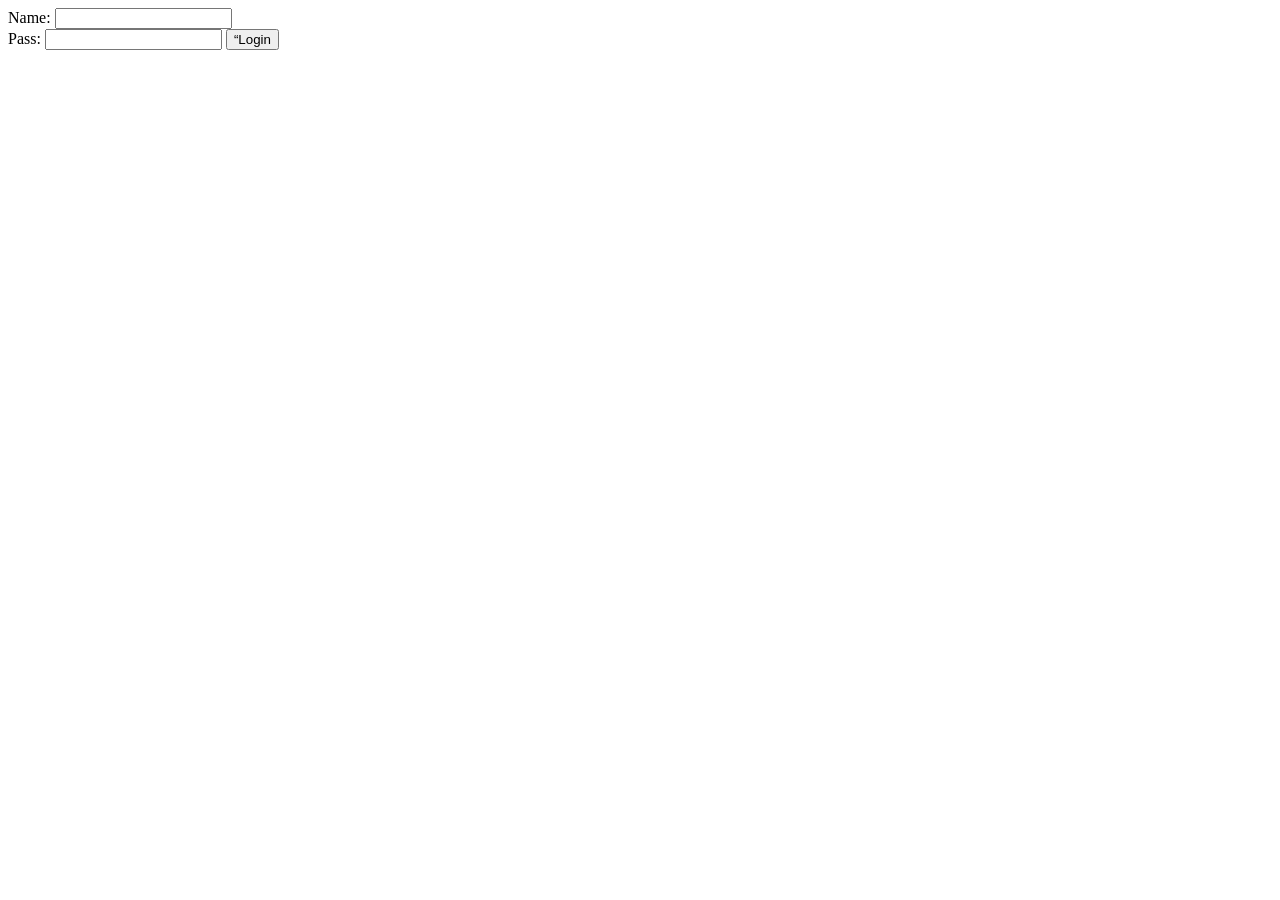
==== LoginCookie/src/main/webapp/Login.html @ ab11f49e "Initial commit: Add LoginCookie and LoginSession tasks" ====
<!DOCTYPE html>
<html>
<head>
<meta charset="UTF-8">
<title>Insert title here</title>
</head>
<body>
	<form action=“login " method=“Post">
		Name: <input type="text" name="username "> <br /> Pass: <input
			type="password" name="password" /> <input type="submit" value=“Login " />
	</form>
</body>
</html>
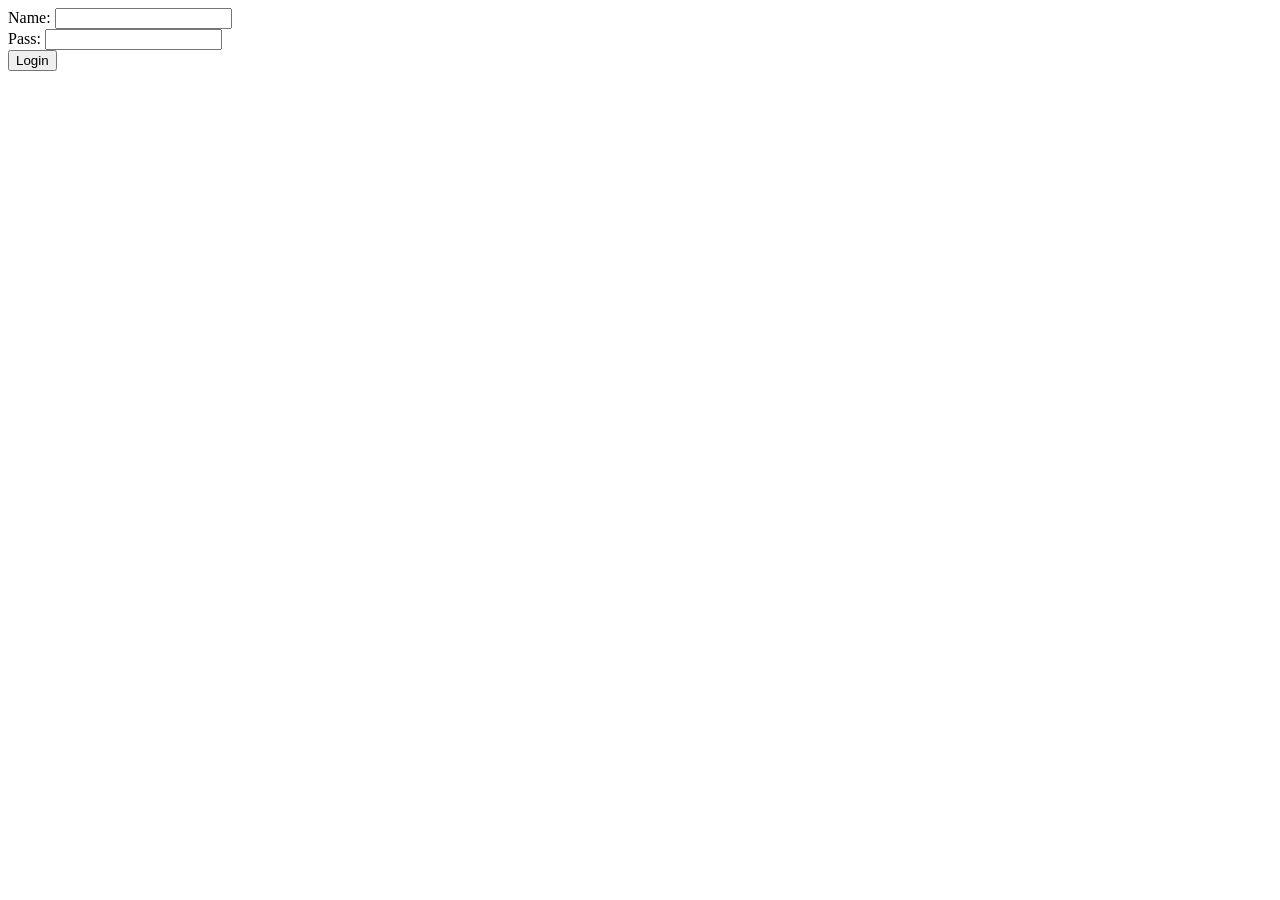
==== commit 7d5fb7c9: "Update LoginCookie and LoginSession" ====
--- a/LoginCookie/src/main/webapp/Login.html
+++ b/LoginCookie/src/main/webapp/Login.html
@@ -2,12 +2,13 @@
 <html>
 <head>
 <meta charset="UTF-8">
-<title>Insert title here</title>
+<title>Login Page</title>
 </head>
 <body>
-	<form action=“login " method=“Post">
-		Name: <input type="text" name="username "> <br /> Pass: <input
-			type="password" name="password" /> <input type="submit" value=“Login " />
+	<form action="LoginServlet" method="post">
+		Name: <input type="text" name="username"> <br /> Pass: <input
+			type="password" name="password"> <br /> <input type="submit"
+			value="Login" />
 	</form>
 </body>
-</html>+</html>
